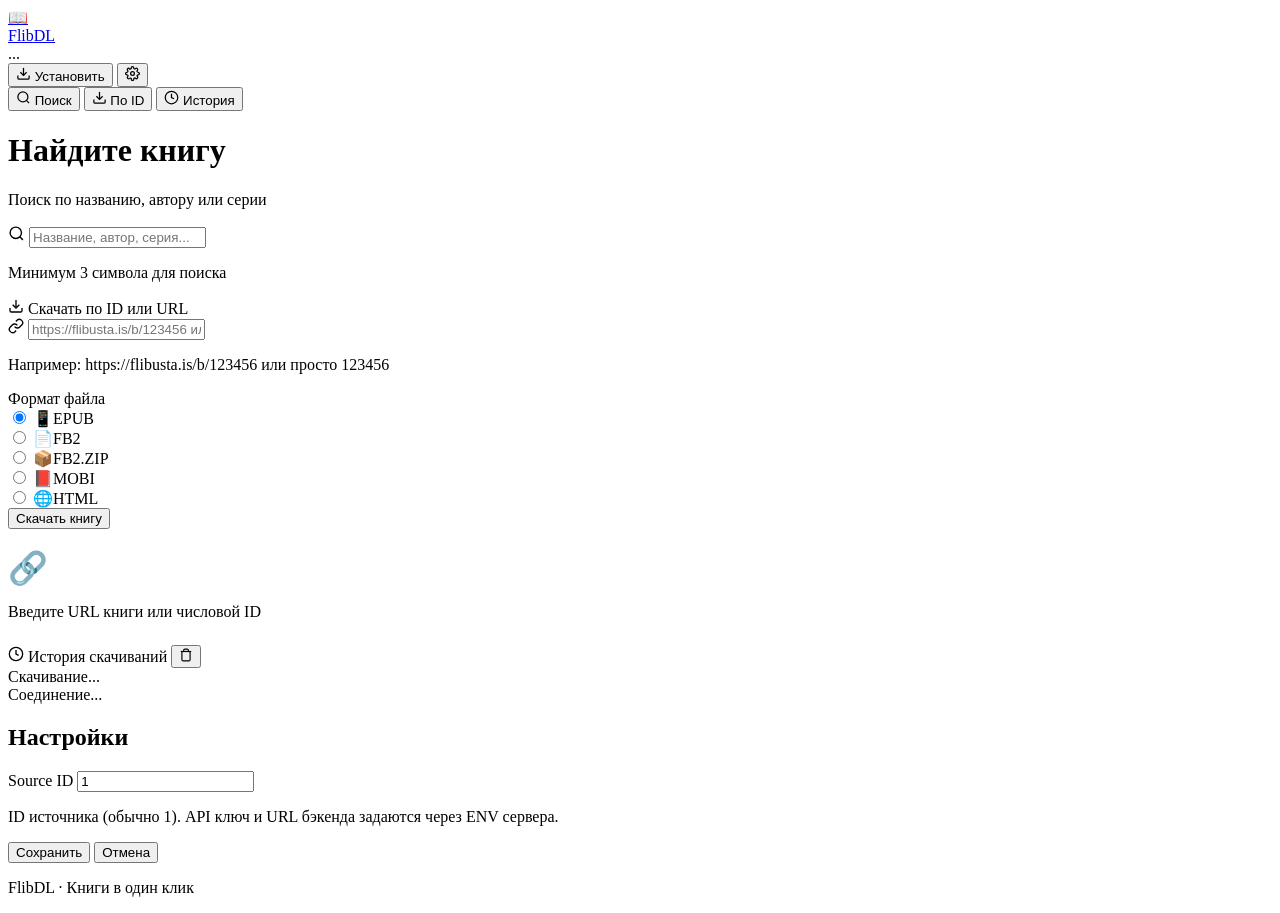
==== frontend/public/index.html @ f8c5b703 "Fix search bugs, redesign UI" ====
<!DOCTYPE html>
<html lang="ru">
<head>
  <meta charset="UTF-8" />
  <meta name="viewport" content="width=device-width, initial-scale=1.0, viewport-fit=cover" />
  <meta name="theme-color" content="#0d1117" />
  <meta name="description" content="Скачивайте книги с Флибусты в любом формате — epub, fb2, mobi" />
  <meta name="apple-mobile-web-app-capable" content="yes" />
  <meta name="apple-mobile-web-app-status-bar-style" content="black-translucent" />
  <meta name="apple-mobile-web-app-title" content="FlibDL" />

  <title>FlibDL — Флибуста Downloader</title>

  <link rel="manifest" href="/manifest.json" />
  <link rel="icon" type="image/png" href="/icons/icon-192.png" />
  <link rel="apple-touch-icon" href="/icons/icon-192.png" />
  <link rel="stylesheet" href="/css/style.css?v=5" />
</head>
<body>

  <!-- ═══ Header ═══ -->
  <header class="app-header">
    <nav class="nav container">
      <a href="/" class="nav-brand">
        <div class="nav-logo">📖</div>
        <div class="nav-title">Flib<span>DL</span></div>
      </a>
      <div class="nav-actions">
        <div class="status-indicator" id="status-indicator" title="Статус сервера">
          <div id="status-dot" class="status-dot"></div>
          <span id="status-label" class="status-label">...</span>
        </div>
        <button id="install-btn" class="nav-btn nav-btn-accent" title="Установить приложение">
          <svg width="15" height="15" viewBox="0 0 24 24" fill="none" stroke="currentColor" stroke-width="2"><path d="M21 15v4a2 2 0 0 1-2 2H5a2 2 0 0 1-2-2v-4"/><polyline points="7 10 12 15 17 10"/><line x1="12" y1="15" x2="12" y2="3"/></svg>
          <span>Установить</span>
        </button>
        <button id="settings-btn" class="nav-btn" title="Настройки">
          <svg width="15" height="15" viewBox="0 0 24 24" fill="none" stroke="currentColor" stroke-width="2"><circle cx="12" cy="12" r="3"/><path d="M19.4 15a1.65 1.65 0 0 0 .33 1.82l.06.06a2 2 0 0 1-2.83 2.83l-.06-.06a1.65 1.65 0 0 0-1.82-.33 1.65 1.65 0 0 0-1 1.51V21a2 2 0 0 1-4 0v-.09A1.65 1.65 0 0 0 9 19.4a1.65 1.65 0 0 0-1.82.33l-.06.06a2 2 0 0 1-2.83-2.83l.06-.06A1.65 1.65 0 0 0 4.68 15a1.65 1.65 0 0 0-1.51-1H3a2 2 0 0 1 0-4h.09A1.65 1.65 0 0 0 4.6 9a1.65 1.65 0 0 0-.33-1.82l-.06-.06a2 2 0 0 1 2.83-2.83l.06.06A1.65 1.65 0 0 0 9 4.68a1.65 1.65 0 0 0 1-1.51V3a2 2 0 0 1 4 0v.09a1.65 1.65 0 0 0 1 1.51 1.65 1.65 0 0 0 1.82-.33l.06-.06a2 2 0 0 1 2.83 2.83l-.06.06A1.65 1.65 0 0 0 19.4 9a1.65 1.65 0 0 0 1.51 1H21a2 2 0 0 1 0 4h-.09a1.65 1.65 0 0 0-1.51 1z"/></svg>
        </button>
      </div>
    </nav>
  </header>

  <!-- ═══ Main Content ═══ -->
  <main class="container">

    <!-- Tab Navigation -->
    <div class="tab-nav">
      <button class="tab-btn active" data-tab="search">
        <svg width="15" height="15" viewBox="0 0 24 24" fill="none" stroke="currentColor" stroke-width="2"><circle cx="11" cy="11" r="8"/><line x1="21" y1="21" x2="16.65" y2="16.65"/></svg>
        Поиск
      </button>
      <button class="tab-btn" data-tab="download">
        <svg width="15" height="15" viewBox="0 0 24 24" fill="none" stroke="currentColor" stroke-width="2"><path d="M21 15v4a2 2 0 0 1-2 2H5a2 2 0 0 1-2-2v-4"/><polyline points="7 10 12 15 17 10"/><line x1="12" y1="15" x2="12" y2="3"/></svg>
        По ID
      </button>
      <button class="tab-btn" data-tab="history">
        <svg width="15" height="15" viewBox="0 0 24 24" fill="none" stroke="currentColor" stroke-width="2"><circle cx="12" cy="12" r="10"/><polyline points="12 6 12 12 16 14"/></svg>
        История
      </button>
    </div>

    <!-- ═══ Search Tab ═══ -->
    <div data-tab-content="search">
      <div class="search-hero">
        <div class="search-hero-text">
          <h1>Найдите книгу</h1>
          <p>Поиск по названию, автору или серии</p>
        </div>
        <div class="input-wrapper search-wrapper">
          <svg class="input-icon" width="17" height="17" viewBox="0 0 24 24" fill="none" stroke="currentColor" stroke-width="2"><circle cx="11" cy="11" r="8"/><line x1="21" y1="21" x2="16.65" y2="16.65"/></svg>
          <input type="text" id="search-input" placeholder="Название, автор, серия..." autocomplete="off" autocorrect="off" spellcheck="false" />
          <button id="search-clear" class="search-clear-btn" title="Очистить" style="display:none">
            <svg width="14" height="14" viewBox="0 0 24 24" fill="none" stroke="currentColor" stroke-width="2.5"><line x1="18" y1="6" x2="6" y2="18"/><line x1="6" y1="6" x2="18" y2="18"/></svg>
          </button>
        </div>
        <p class="search-hint" id="search-hint">Минимум 3 символа для поиска</p>
      </div>

      <div id="search-results"></div>
    </div>

    <!-- ═══ Download Tab ═══ -->
    <div data-tab-content="download" class="hidden">
      <div class="section-title">
        <svg width="16" height="16" viewBox="0 0 24 24" fill="none" stroke="currentColor" stroke-width="2"><path d="M21 15v4a2 2 0 0 1-2 2H5a2 2 0 0 1-2-2v-4"/><polyline points="7 10 12 15 17 10"/><line x1="12" y1="15" x2="12" y2="3"/></svg>
        Скачать по ID или URL
      </div>

      <form id="download-form">
        <div class="card download-card">

          <div class="input-wrapper">
            <svg class="input-icon" width="16" height="16" viewBox="0 0 24 24" fill="none" stroke="currentColor" stroke-width="2"><path d="M10 13a5 5 0 0 0 7.54.54l3-3a5 5 0 0 0-7.07-7.07l-1.72 1.71"/><path d="M14 11a5 5 0 0 0-7.54-.54l-3 3a5 5 0 0 0 7.07 7.07l1.71-1.71"/></svg>
            <input type="text" id="book-url-input" placeholder="https://flibusta.is/b/123456 или 123456" autocomplete="off" />
          </div>
          <p id="url-hint" class="form-hint">Например: https://flibusta.is/b/123456 или просто 123456</p>

          <div id="format-section" class="hidden">
            <div class="format-label">Формат файла</div>
            <div class="format-grid">
              <div class="format-pill">
                <input type="radio" name="format" value="epub" id="fmt-epub" checked />
                <label for="fmt-epub"><span class="fmt-icon">📱</span>EPUB</label>
              </div>
              <div class="format-pill">
                <input type="radio" name="format" value="fb2" id="fmt-fb2" />
                <label for="fmt-fb2"><span class="fmt-icon">📄</span>FB2</label>
              </div>
              <div class="format-pill">
                <input type="radio" name="format" value="fb2zip" id="fmt-fb2zip" />
                <label for="fmt-fb2zip"><span class="fmt-icon">📦</span>FB2.ZIP</label>
              </div>
              <div class="format-pill">
                <input type="radio" name="format" value="mobi" id="fmt-mobi" />
                <label for="fmt-mobi"><span class="fmt-icon">📕</span>MOBI</label>
              </div>
              <div class="format-pill">
                <input type="radio" name="format" value="html" id="fmt-html" />
                <label for="fmt-html"><span class="fmt-icon">🌐</span>HTML</label>
              </div>
            </div>

            <button type="submit" id="download-btn" class="btn btn-primary btn-full">
              <span id="download-btn-spinner" class="spinner" style="display:none;"></span>
              <span id="download-btn-text">Скачать книгу</span>
            </button>
          </div>

          <div id="no-id-state" class="empty-state" style="padding: 20px 0 8px;">
            <div class="empty-icon" style="font-size:2rem;">🔗</div>
            <p>Введите URL книги или числовой ID</p>
          </div>

        </div>
      </form>
    </div>

    <!-- ═══ History Tab ═══ -->
    <div data-tab-content="history" class="hidden">
      <div class="section-title">
        <svg width="16" height="16" viewBox="0 0 24 24" fill="none" stroke="currentColor" stroke-width="2"><circle cx="12" cy="12" r="10"/><polyline points="12 6 12 12 16 14"/></svg>
        История скачиваний
        <button id="clear-history-btn" class="btn-ghost btn-sm-icon" title="Очистить историю" style="margin-left: auto;">
          <svg width="14" height="14" viewBox="0 0 24 24" fill="none" stroke="currentColor" stroke-width="2"><polyline points="3 6 5 6 21 6"/><path d="M19 6v14a2 2 0 0 1-2 2H7a2 2 0 0 1-2-2V6m3 0V4a2 2 0 0 1 2-2h4a2 2 0 0 1 2 2v2"/></svg>
        </button>
      </div>
      <div id="history-list"></div>
    </div>

  </main>

  <!-- ═══ Floating Download Progress ═══ -->
  <div id="dl-float" class="dl-float">
    <div class="dl-float-inner">
      <div class="dl-float-icon">
        <div class="dl-spinner"></div>
      </div>
      <div class="dl-float-info">
        <div class="dl-float-title" id="dl-float-title">Скачивание...</div>
        <div class="dl-float-sub" id="dl-float-sub">Соединение...</div>
      </div>
      <div class="dl-float-progress-wrap">
        <div class="dl-float-bar">
          <div class="dl-float-fill" id="dl-float-fill"></div>
        </div>
      </div>
    </div>
  </div>

  <!-- ═══ Settings Modal ═══ -->
  <div id="settings-overlay" class="modal-overlay">
    <div class="modal">
      <div class="modal-handle"></div>
      <h2>Настройки</h2>

      <div class="form-group">
        <label class="form-label" for="setting-source-id">Source ID</label>
        <input type="text" id="setting-source-id" class="input-no-icon" placeholder="1" value="1" />
        <p class="form-hint">ID источника (обычно 1). API ключ и URL бэкенда задаются через ENV сервера.</p>
      </div>

      <div class="form-actions">
        <button id="settings-save-btn" class="btn btn-primary" style="flex:1;">Сохранить</button>
        <button id="settings-cancel-btn" class="btn btn-secondary">Отмена</button>
      </div>
    </div>
  </div>

  <!-- ═══ Toast Container ═══ -->
  <div id="toast-container"></div>

  <!-- ═══ Footer ═══ -->
  <footer class="footer">
    <p>FlibDL · Книги в один клик</p>
  </footer>

  <script type="module" src="/js/app.js?v=5"></script>
</body>
</html>
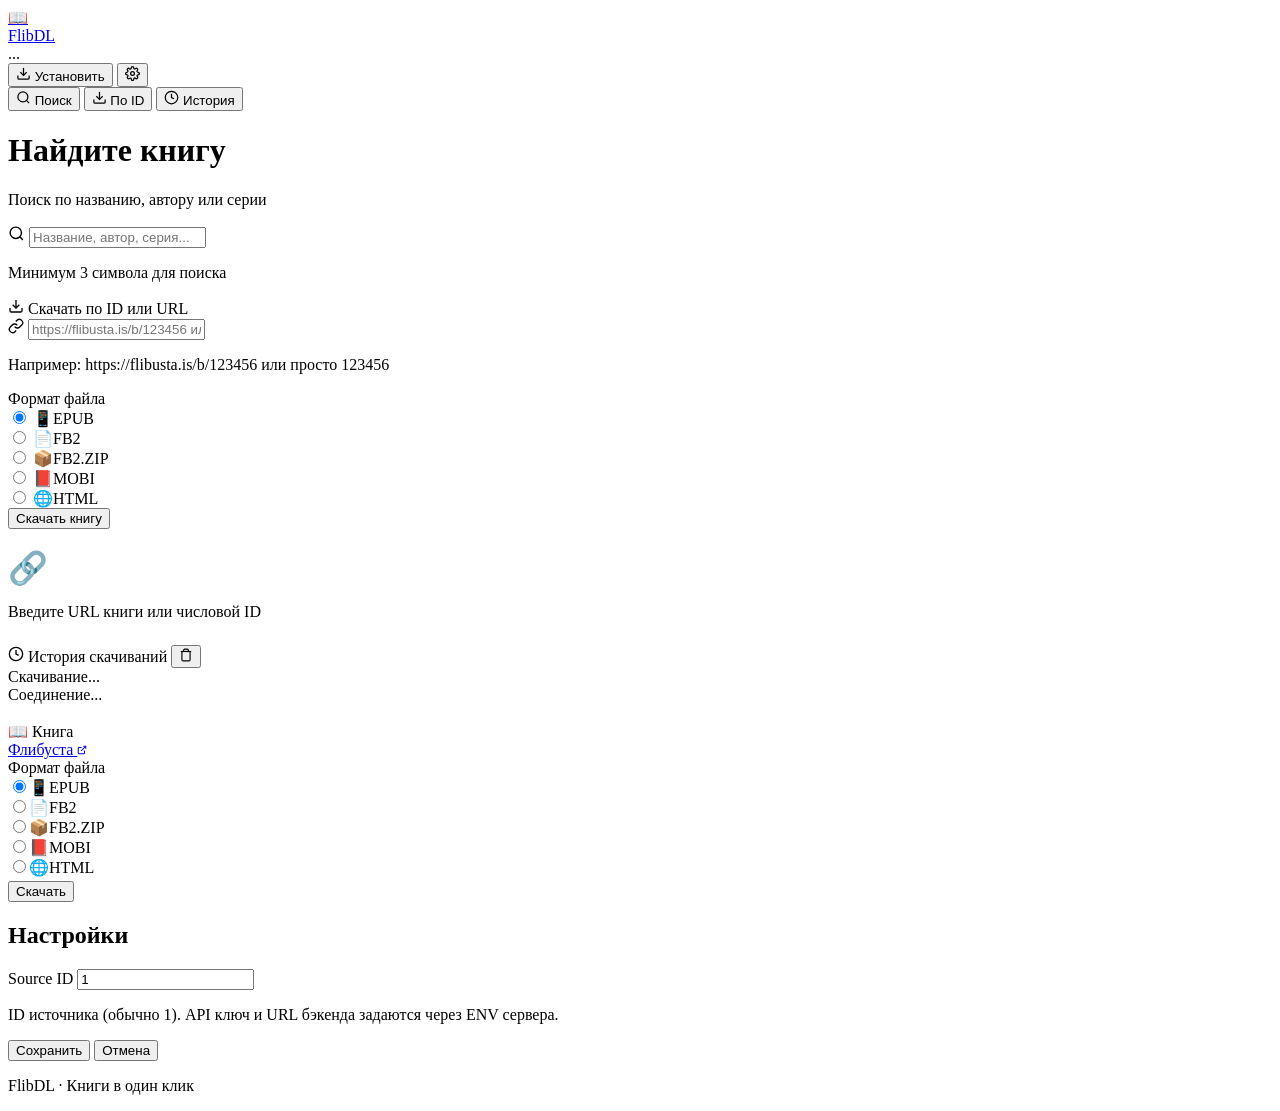
==== commit 8fc66ef9: "Book detail sheet with cover and format picker, clickable history" ====
--- a/frontend/public/index.html
+++ b/frontend/public/index.html
@@ -14,7 +14,7 @@
   <link rel="manifest" href="/manifest.json" />
   <link rel="icon" type="image/png" href="/icons/icon-192.png" />
   <link rel="apple-touch-icon" href="/icons/icon-192.png" />
-  <link rel="stylesheet" href="/css/style.css?v=5" />
+  <link rel="stylesheet" href="/css/style.css?v=7" />
 </head>
 <body>
 
@@ -168,6 +168,47 @@
     </div>
   </div>
 
+  <!-- ═══ Book Detail Sheet ═══ -->
+  <div id="book-sheet-overlay" class="modal-overlay">
+    <div class="modal book-sheet">
+      <div class="modal-handle"></div>
+
+      <div class="book-sheet-top">
+        <div class="book-sheet-cover">
+          <div class="rc-cover-inner rc-cover-lg">
+            <img id="book-sheet-img" loading="lazy" alt="" onerror="this.style.display='none'" />
+          </div>
+        </div>
+        <div class="book-sheet-info">
+          <div class="book-sheet-badge">📖 Книга</div>
+          <div id="book-sheet-title" class="book-sheet-title"></div>
+          <div id="book-sheet-author" class="book-sheet-author"></div>
+          <div class="book-sheet-meta">
+            <span id="book-sheet-id" class="rc-id"></span>
+            <a id="book-sheet-flib-link" href="#" target="_blank" rel="noopener noreferrer" class="rc-flib-link">
+              Флибуста
+              <svg width="10" height="10" viewBox="0 0 24 24" fill="none" stroke="currentColor" stroke-width="2.5"><path d="M18 13v6a2 2 0 0 1-2 2H5a2 2 0 0 1-2-2V8a2 2 0 0 1 2-2h6"/><polyline points="15 3 21 3 21 9"/><line x1="10" y1="14" x2="21" y2="3"/></svg>
+            </a>
+          </div>
+        </div>
+      </div>
+
+      <div class="format-label">Формат файла</div>
+      <div class="format-grid">
+        <div class="format-pill"><input type="radio" name="sheet-fmt" value="epub"   id="sh-epub"   checked /><label for="sh-epub"><span class="fmt-icon">📱</span>EPUB</label></div>
+        <div class="format-pill"><input type="radio" name="sheet-fmt" value="fb2"    id="sh-fb2"           /><label for="sh-fb2"><span class="fmt-icon">📄</span>FB2</label></div>
+        <div class="format-pill"><input type="radio" name="sheet-fmt" value="fb2zip" id="sh-fb2zip"        /><label for="sh-fb2zip"><span class="fmt-icon">📦</span>FB2.ZIP</label></div>
+        <div class="format-pill"><input type="radio" name="sheet-fmt" value="mobi"   id="sh-mobi"          /><label for="sh-mobi"><span class="fmt-icon">📕</span>MOBI</label></div>
+        <div class="format-pill"><input type="radio" name="sheet-fmt" value="html"   id="sh-html"          /><label for="sh-html"><span class="fmt-icon">🌐</span>HTML</label></div>
+      </div>
+
+      <button id="book-sheet-dl-btn" class="btn btn-primary btn-full" style="margin-top:4px;">
+        <span id="book-sheet-spinner" class="spinner" style="display:none;"></span>
+        <span id="book-sheet-dl-text">Скачать</span>
+      </button>
+    </div>
+  </div>
+
   <!-- ═══ Settings Modal ═══ -->
   <div id="settings-overlay" class="modal-overlay">
     <div class="modal">
@@ -195,6 +236,6 @@
     <p>FlibDL · Книги в один клик</p>
   </footer>
 
-  <script type="module" src="/js/app.js?v=5"></script>
+  <script type="module" src="/js/app.js?v=7"></script>
 </body>
 </html>
